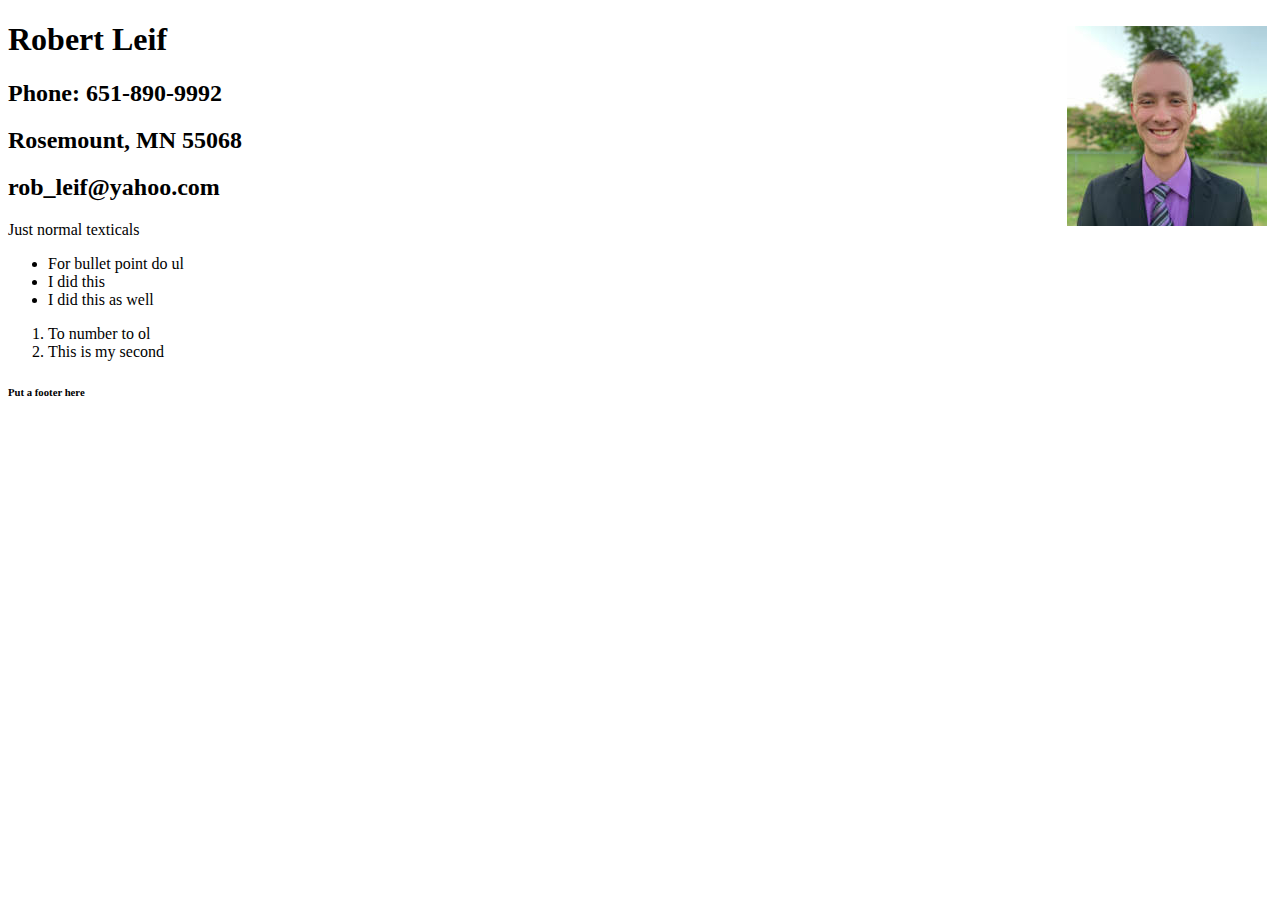
==== index.html @ f8b0564b "Create index.html" ====
<!DOCTYPE html>
<html>
  <head>
    
     <div class="header">
     <img src="[data-uri]" ALIGN="right" VSPACE="5" HSPACE="5"/>
     <link rel="stylesheet" href="style.css"/>
  </head>
  
  <body>
    <div class="body">
    <h1>Robert Leif</h1>
    <h2>Phone: 651-890-9992</h2>
    <h2>Rosemount, MN 55068</h2>
    <h2>rob_leif@yahoo.com</h2>
    </div>
    
    <div class="bullets">
     
    <p>Just normal texticals</p>
    
    <ul>
      <li>For bullet point do ul</li>
      <li>I did this</li>
      <li>I did this as well</li>
    </ul>
    
    <ol>
      <li>To number to ol</li>
      <li>This is my second</li>
    <ol>
      </div>
      
    <div class="footer">  
    <h6>Put a footer here</h6>
      </div>
      
  </body>
</html>
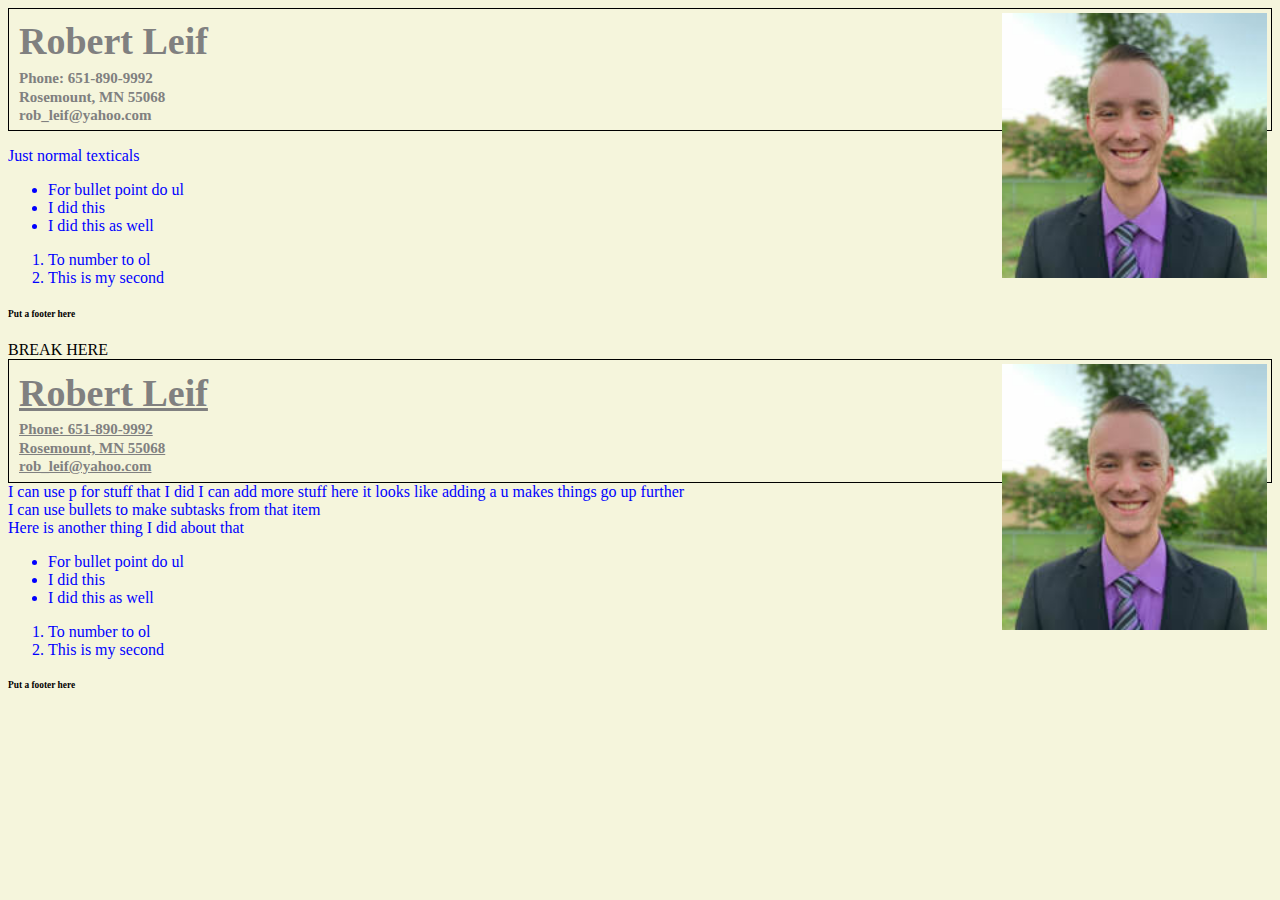
==== commit 6b050c6d: "Update index.html" ====
--- a/index.html
+++ b/index.html
@@ -37,3 +37,49 @@
       
   </body>
 </html>
+    
+    BREAK HERE
+    
+<!DOCTYPE html>
+<html>
+  <head>
+    
+     <div class="header">
+     <img src="[data-uri]" ALIGN="right" VSPACE="5" HSPACE="5"/>
+     <link rel="stylesheet" href="style.css"/>
+  </head>
+  
+  <body>
+    <div class="body">
+      <u>
+    <h1>Robert Leif</h1>
+    <h2>Phone: 651-890-9992</h2>
+    <h2>Rosemount, MN 55068</h2>
+    <h2>rob_leif@yahoo.com</h2>
+      </u>
+    </div>
+    
+    <div class="bullets">
+     
+    <pd>I can use p for stuff that I did</pd>
+      <pu>I can add more stuff here it looks like adding a u makes things go up further</pu>
+      <li>I can use bullets to make subtasks from that item</li>
+      <li>Here is another thing I did about that</li>
+    <ul>
+      <li>For bullet point do ul</li>
+      <li>I did this</li>
+      <li>I did this as well</li>
+    </ul>
+     
+    <ol>
+      <li>To number to ol</li>
+      <li>This is my second</li>
+    <ol>
+      </div>
+      
+    <div class="footer">  
+    <h6>Put a footer here</h6>
+      </div>
+      
+  </body>
+</html>
--- a/style.css
+++ b/style.css
@@ -0,0 +1,81 @@
+body {
+  background-color: beige;
+}
+
+h1 {
+  color: gray;
+  font-size: 38px;
+  font-family: Calibri, Times New Roman, Helvetica;
+}
+
+img {
+  width: 23%
+}
+
+.body {
+  font-family: Calibri, Times New Roman, Helvetica;
+  border: 1px solid black;
+  padding-left: 10px;
+  font-size: 10px;
+  line-height: .4;
+  color: gray;
+  /margin-left: 10px;
+}
+
+.bullets {
+  background-color: none;
+  font-size: 12px
+  font-family: Calibri, Times New Roman, Helvetica;
+  color: red;
+}
+
+.footer {
+  font-family: Calibri, Times New Roman, Helvetica;
+  font-size: 14px;
+}
+
+/div{
+  border: 1px solid black;
+}
+
+BREAK HERE 
+
+body {
+  background-color: beige;
+}
+
+h1 {
+  color: gray;
+  font-size: 38px;
+  font-family: Calibri, Times New Roman, Helvetica;
+}
+
+img {
+  width: 21%
+}
+
+.body {
+  font-family: Calibri, Times New Roman, Helvetica;
+  border: 1px solid black;
+  padding-left: 10px;
+  font-size: 10px;
+  line-height: .4;
+  color: gray;
+  /margin-left: 10px;
+}
+
+.bullets {
+  background-color: none;
+  font-size: 12px
+  font-family: Calibri, Times New Roman, Helvetica;
+  color: blue;
+}
+
+.footer {
+  font-family: Calibri, Times New Roman, Helvetica;
+  font-size: 14px;
+}
+
+/div{
+  border: 1px solid black;
+}
--- a/style.css
+++ b/style.css
@@ -0,0 +1,81 @@
+body {
+  background-color: beige;
+}
+
+h1 {
+  color: gray;
+  font-size: 38px;
+  font-family: Calibri, Times New Roman, Helvetica;
+}
+
+img {
+  width: 23%
+}
+
+.body {
+  font-family: Calibri, Times New Roman, Helvetica;
+  border: 1px solid black;
+  padding-left: 10px;
+  font-size: 10px;
+  line-height: .4;
+  color: gray;
+  /margin-left: 10px;
+}
+
+.bullets {
+  background-color: none;
+  font-size: 12px
+  font-family: Calibri, Times New Roman, Helvetica;
+  color: red;
+}
+
+.footer {
+  font-family: Calibri, Times New Roman, Helvetica;
+  font-size: 14px;
+}
+
+/div{
+  border: 1px solid black;
+}
+
+BREAK HERE 
+
+body {
+  background-color: beige;
+}
+
+h1 {
+  color: gray;
+  font-size: 38px;
+  font-family: Calibri, Times New Roman, Helvetica;
+}
+
+img {
+  width: 21%
+}
+
+.body {
+  font-family: Calibri, Times New Roman, Helvetica;
+  border: 1px solid black;
+  padding-left: 10px;
+  font-size: 10px;
+  line-height: .4;
+  color: gray;
+  /margin-left: 10px;
+}
+
+.bullets {
+  background-color: none;
+  font-size: 12px
+  font-family: Calibri, Times New Roman, Helvetica;
+  color: blue;
+}
+
+.footer {
+  font-family: Calibri, Times New Roman, Helvetica;
+  font-size: 14px;
+}
+
+/div{
+  border: 1px solid black;
+}
